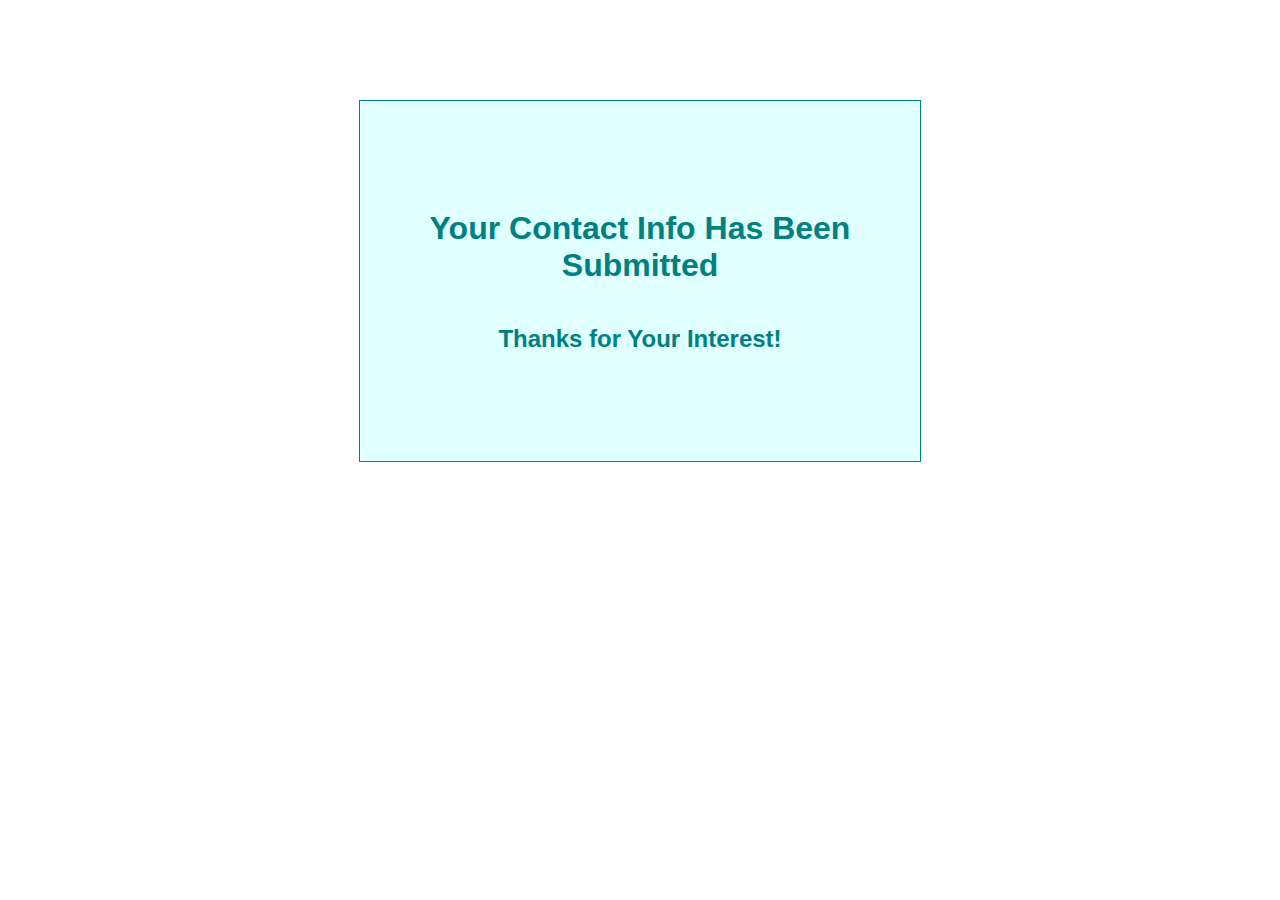
==== contact.html @ 3924c0f4 "new bootcamp repo - had to delete old and start over" ====
<!DOCTYPE html>
<html>
	<head>
		<title>Bootcamp Form Stub</title>
		<style>
		
		div {
			display: flex;
			flex-direction: column;
			justify-content: center;
			align-items: center;
			text-align: center;
			font-family: sans-serif;
			width: 500px;
			height: 300px;
			background: lightcyan;
			color: teal;
			margin: 100px auto 0 auto;
			padding: 30px;
			border: 1px solid teal;
		}
		</style>
	</head>
	<body>
	<div>
		<h1>Your Contact Info Has Been Submitted</h1>
		<h2>Thanks for Your Interest!</h2>
	</div>
	</body>
	</html>
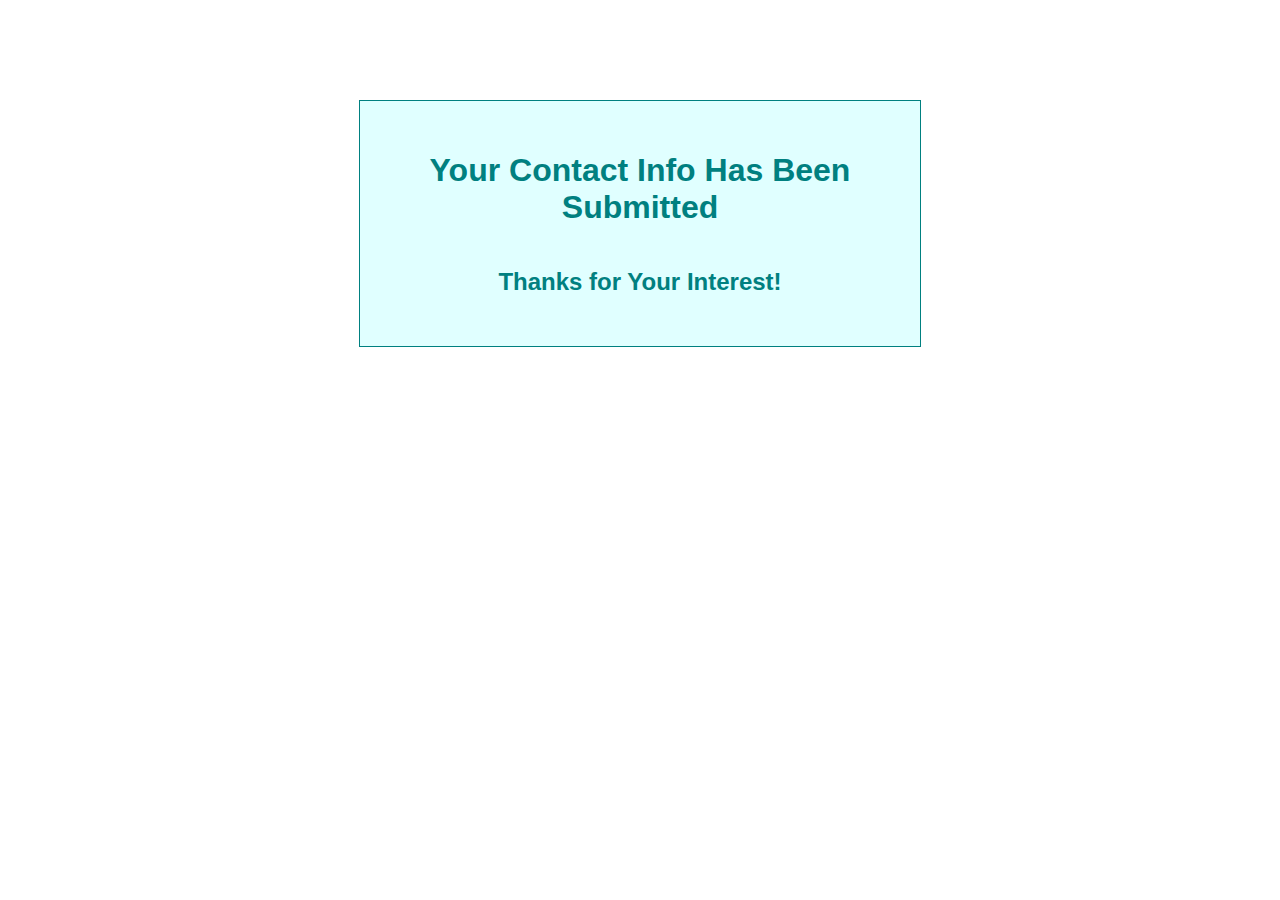
==== commit 32c1db81: "added checkbox for terms of use, etc" ====
--- a/contact.html
+++ b/contact.html
@@ -11,8 +11,8 @@
 			align-items: center;
 			text-align: center;
 			font-family: sans-serif;
-			width: 500px;
-			height: 300px;
+			max-width: 500px;
+			/*height: 300px;*/
 			background: lightcyan;
 			color: teal;
 			margin: 100px auto 0 auto;
